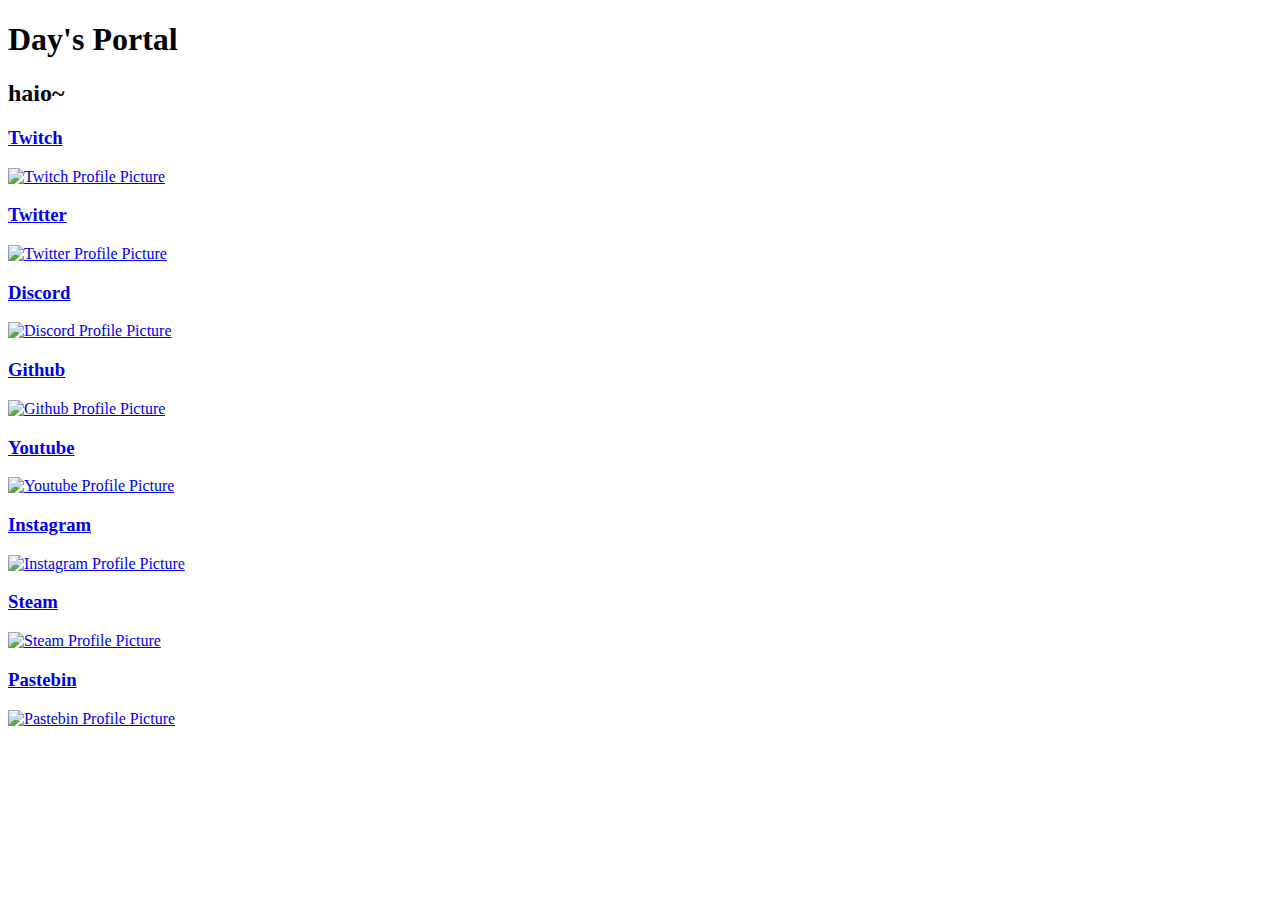
==== index.html @ f15435eb "Create index.html" ====
<!DOCTYPE html>
<html lang="en">
    <head>
        <meta charset="UTF-8">
        <meta http-equiv="X-UA-Compatible" content="IE=edge">
        <meta name="viewport" content="width=device-width, initial-scale=1.0">
        <link rel="stylesheet" href="./style.css">
        <link rel="preconnect" href="https://fonts.googleapis.com">
        <link rel="preconnect" href="https://fonts.gstatic.com" crossorigin>
        <link href="https://fonts.googleapis.com/css2?family=Baloo+Tammudu+2&family=Kalam:wght@300;400;700&family=Source+Code+Pro:wght@200;300;400&display=swap" rel="stylesheet"> 
        <title>Document</title>
    </head>
    <body>
        <div class="scene">
            <div class="glass title">
                <h1>Day's Portal</h1>
                <h2>haio~</h2>
            </div>
            <div class="socials">
                <div class="half">
                    <a target="_blank" href="https://twitch.tv/daydarktv" class="social glass">
                        <h3>Twitch</h3>
                        <img src="./imgs/TwitchPfp.png" alt="Twitch Profile Picture">
                    </a>
                    <a target="_blank" href="https://twitter.com/starmaker5663" class="social glass">
                        <h3>Twitter</h3>
                        <img src="./imgs/TwitterPfp.jpg" alt="Twitter Profile Picture">
                    </a>
                    <a target="_blank" href="https://discord.daysportal.com" class="social glass">
                        <h3>Discord</h3>
                        <img src="./imgs/DiscordPfp.png" alt="Discord Profile Picture">
                    </a>
                    <a target="_blank" href="https://github.com/DayDarkTV" class="social glass">
                        <h3>Github</h3>
                        <img src="./imgs/GithubPfp.png" alt="Github Profile Picture">
                    </a>
                </div>
                <div class="half">
                    <a target="_blank" href="https://www.youtube.com/channel/UCMTJeKNHJDjoHOkCzhnFarg" class="social glass">
                        <h3>Youtube</h3>
                        <img src="./imgs/YoutubePfp.png" alt="Youtube Profile Picture">
                    </a>
                    <a target="_blank" href="https://www.instagram.com/daydark71/" class="social glass">
                        <h3>Instagram</h3>
                        <img src="./imgs/InstaPfp.jpg" alt="Instagram Profile Picture">
                    </a>
                    <a target="_blank" href="https://steamcommunity.com/id/daydarktv" class="social glass">
                        <h3>Steam</h3>
                        <img src="./imgs/SteamPfp.jpg" alt="Steam Profile Picture">
                    </a>
                    <a target="_blank" href="https://pastebin.com/u/daydark" class="social glass">
                        <h3>Pastebin</h3>
                        <img src="./imgs/PastebinPfp.jpg" alt="Pastebin Profile Picture">
                    </a>
                </div>
            </div>

        </div>
    </body>
</html>
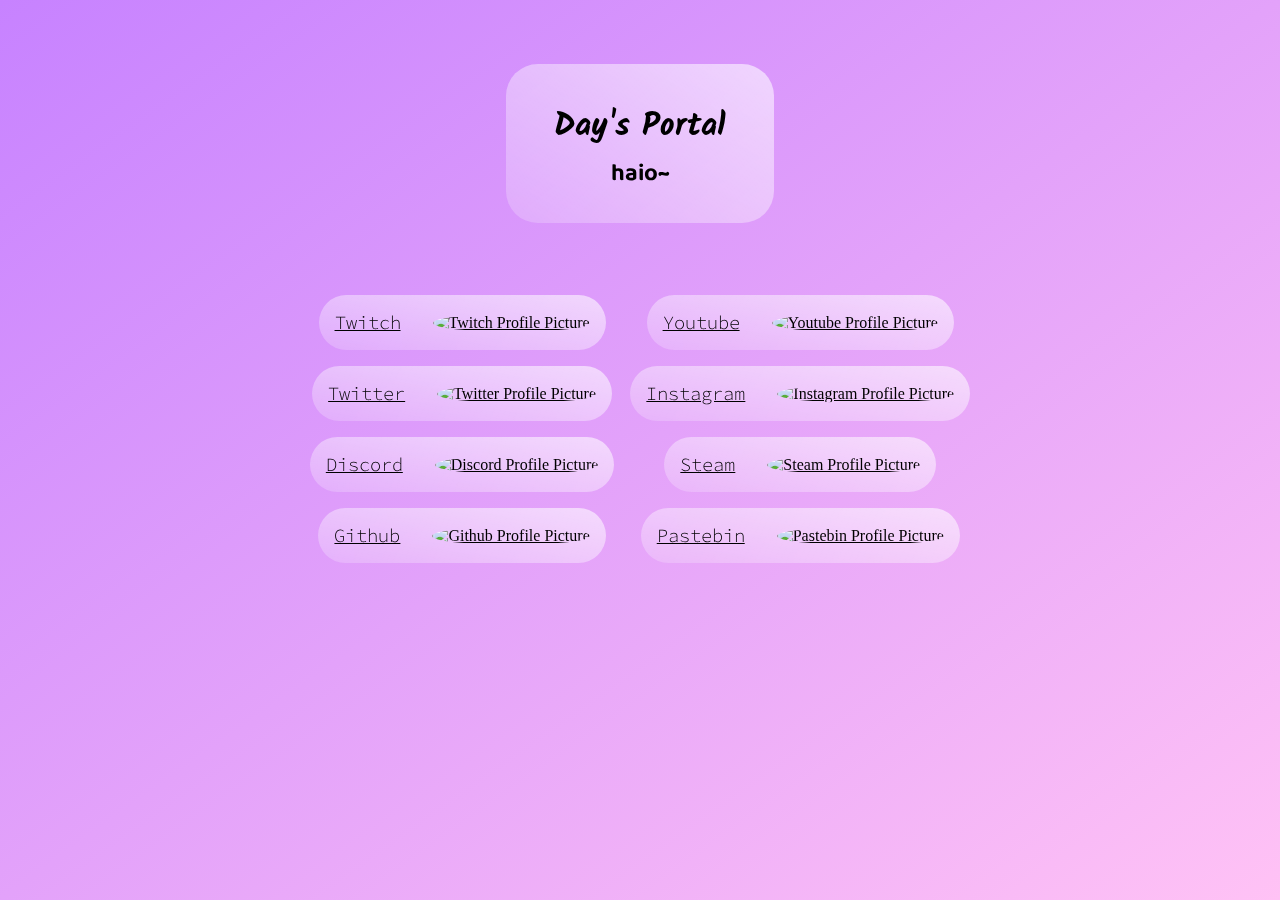
==== commit 0b775292: "Discord Embed Attempt #1" ====
--- a/index.html
+++ b/index.html
@@ -8,7 +8,15 @@
         <link rel="preconnect" href="https://fonts.googleapis.com">
         <link rel="preconnect" href="https://fonts.gstatic.com" crossorigin>
         <link href="https://fonts.googleapis.com/css2?family=Baloo+Tammudu+2&family=Kalam:wght@300;400;700&family=Source+Code+Pro:wght@200;300;400&display=swap" rel="stylesheet"> 
-        <title>Document</title>
+        <link rel="icon" href="./imgs/YoutubePfp.png">
+        <meta property="og:site_name" content="Name of your website">
+        <meta property="og:url" content="https://daydarktv.github.io">
+        <meta property="og:title" content="Day's Portal">
+        <meta property="og:description" content="A website by Day~">
+        <meta property="og:type" content="website">
+        <meta name="og:image" itemprop="image" content="./imgs/YoutubePfp.png">
+        <meta name="theme-color" content="#cc77ff">
+        <title>Day's Portal</title>
     </head>
     <body>
         <div class="scene">
@@ -26,7 +34,7 @@
                         <h3>Twitter</h3>
                         <img src="./imgs/TwitterPfp.jpg" alt="Twitter Profile Picture">
                     </a>
-                    <a target="_blank" href="https://discord.daysportal.com" class="social glass">
+                    <a target="_blank" href="http://discord.daysportal.com" class="social glass">
                         <h3>Discord</h3>
                         <img src="./imgs/DiscordPfp.png" alt="Discord Profile Picture">
                     </a>
--- a/style.css
+++ b/style.css
@@ -0,0 +1,68 @@
+:root {
+    --colorsmile: #c7f;
+}
+
+h1 {
+    font-family: 'Kalam', cursive;
+}
+h2 {
+    font-family: 'Baloo Tammudu 2', cursive;
+    margin: auto;
+}
+.scene {
+    position: absolute;
+    width: 100vw;
+    height: 100vh;
+    background: linear-gradient(to top left, #ffc2f5, #c782ff);
+    top: 0;
+    left: 0;
+    display: flex;
+    /* justify-content: center; */
+    align-items: center;
+    flex-direction: column;
+}
+.glass {
+    width: max-content;
+    height: max-content;
+    border-radius: 2rem;
+    background: linear-gradient(to bottom left, #fff9, #fff3);
+    backdrop-filter: blur(1rem);
+    margin: 0.5rem;
+}
+.title {
+    text-align: center;
+    padding: 1rem 3rem;
+    margin: 4rem;
+}
+.title h1 {
+    margin-bottom: auto;
+}
+.glass h3 {
+    padding: 1rem;
+    margin: auto;
+    font-family: 'Source Code Pro', monospace;
+    font-weight: 300;
+}
+.socials {
+    display: flex;
+    flex-direction: row;
+}
+.half {
+    display: flex;
+    flex-direction: column;
+    align-items: center;
+    flex: 1;
+}
+.social {
+    display: flex;
+    align-items: center;
+    justify-content: center;
+}
+.social img {
+    max-height: 4rem;
+    padding: 1rem;
+    border-radius: 50%;
+}
+a:link, a:visited {
+    color: black;
+}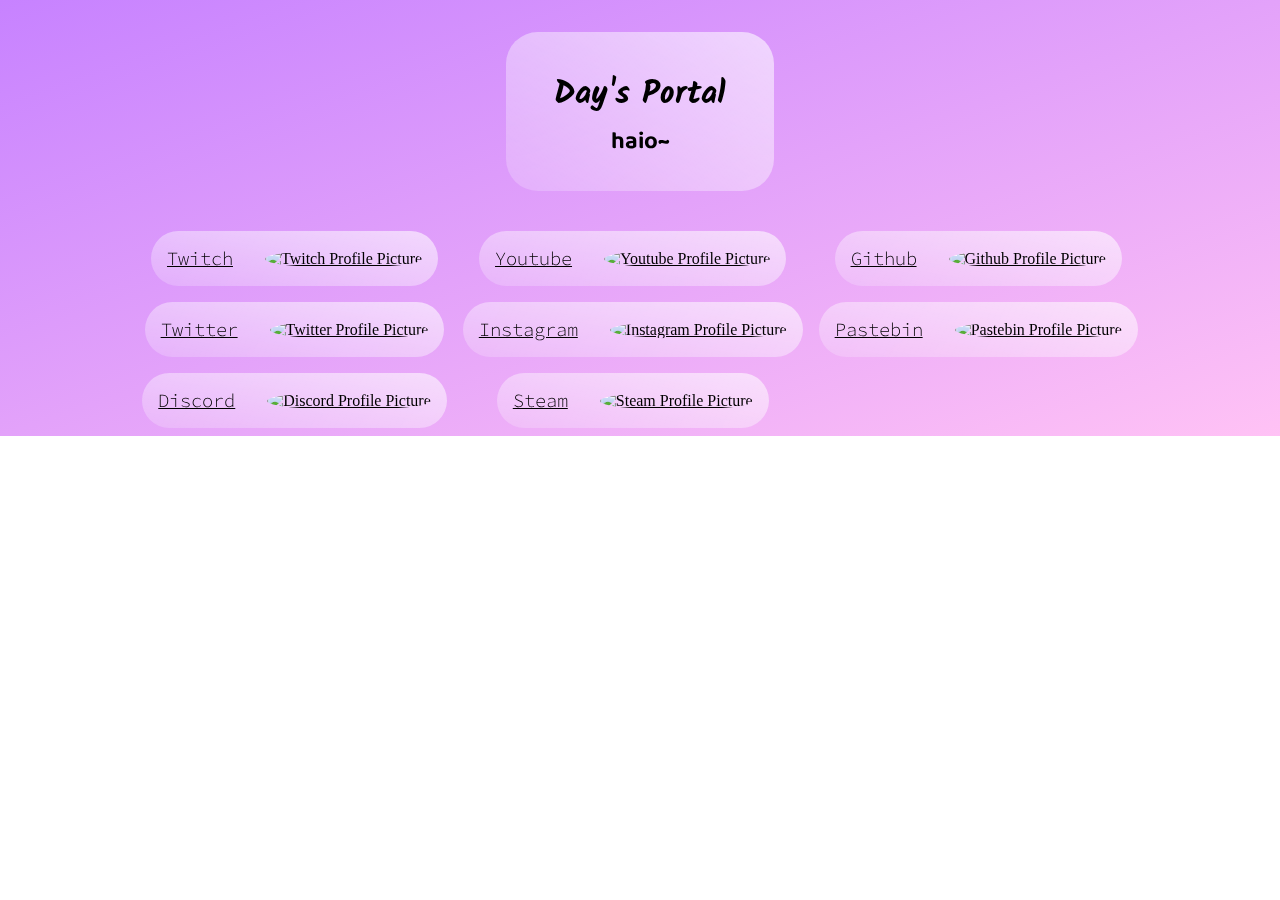
==== commit 95114381: "Fix Content Not Displaying Properly On Smaller Screens" ====
--- a/index.html
+++ b/index.html
@@ -9,7 +9,6 @@
         <link rel="preconnect" href="https://fonts.gstatic.com" crossorigin>
         <link href="https://fonts.googleapis.com/css2?family=Baloo+Tammudu+2&family=Kalam:wght@300;400;700&family=Source+Code+Pro:wght@200;300;400&display=swap" rel="stylesheet"> 
         <link rel="icon" href="./imgs/YoutubePfp.png">
-        <meta property="og:site_name" content="Name of your website">
         <meta property="og:url" content="https://daydarktv.github.io">
         <meta property="og:title" content="Day's Portal">
         <meta property="og:description" content="A website by Day~">
@@ -38,10 +37,6 @@
                         <h3>Discord</h3>
                         <img src="./imgs/DiscordPfp.png" alt="Discord Profile Picture">
                     </a>
-                    <a target="_blank" href="https://github.com/DayDarkTV" class="social glass">
-                        <h3>Github</h3>
-                        <img src="./imgs/GithubPfp.png" alt="Github Profile Picture">
-                    </a>
                 </div>
                 <div class="half">
                     <a target="_blank" href="https://www.youtube.com/channel/UCMTJeKNHJDjoHOkCzhnFarg" class="social glass">
@@ -56,13 +51,21 @@
                         <h3>Steam</h3>
                         <img src="./imgs/SteamPfp.jpg" alt="Steam Profile Picture">
                     </a>
+                </div>
+                <div class="half">
+                    <a target="_blank" href="https://github.com/DayDarkTV" class="social glass">
+                        <h3>Github</h3>
+                        <img src="./imgs/GithubPfp.png" alt="Github Profile Picture">
+                    </a>
                     <a target="_blank" href="https://pastebin.com/u/daydark" class="social glass">
                         <h3>Pastebin</h3>
                         <img src="./imgs/PastebinPfp.jpg" alt="Pastebin Profile Picture">
                     </a>
                 </div>
             </div>
-
+            <div id="twitch-embed"></div>
         </div>
     </body>
+    <script src="https://embed.twitch.tv/embed/v1.js"></script>
+    <script src="./index.js"></script>
 </html>
--- a/style.css
+++ b/style.css
@@ -12,14 +12,15 @@
 .scene {
     position: absolute;
     width: 100vw;
-    height: 100vh;
+    height: max-content;
     background: linear-gradient(to top left, #ffc2f5, #c782ff);
     top: 0;
     left: 0;
     display: flex;
-    /* justify-content: center; */
     align-items: center;
     flex-direction: column;
+    padding: 0;
+    margin: auto;
 }
 .glass {
     width: max-content;
@@ -32,7 +33,7 @@
 .title {
     text-align: center;
     padding: 1rem 3rem;
-    margin: 4rem;
+    margin: 2rem;
 }
 .title h1 {
     margin-bottom: auto;
@@ -46,6 +47,7 @@
 .socials {
     display: flex;
     flex-direction: row;
+    flex-wrap: wrap;
 }
 .half {
     display: flex;
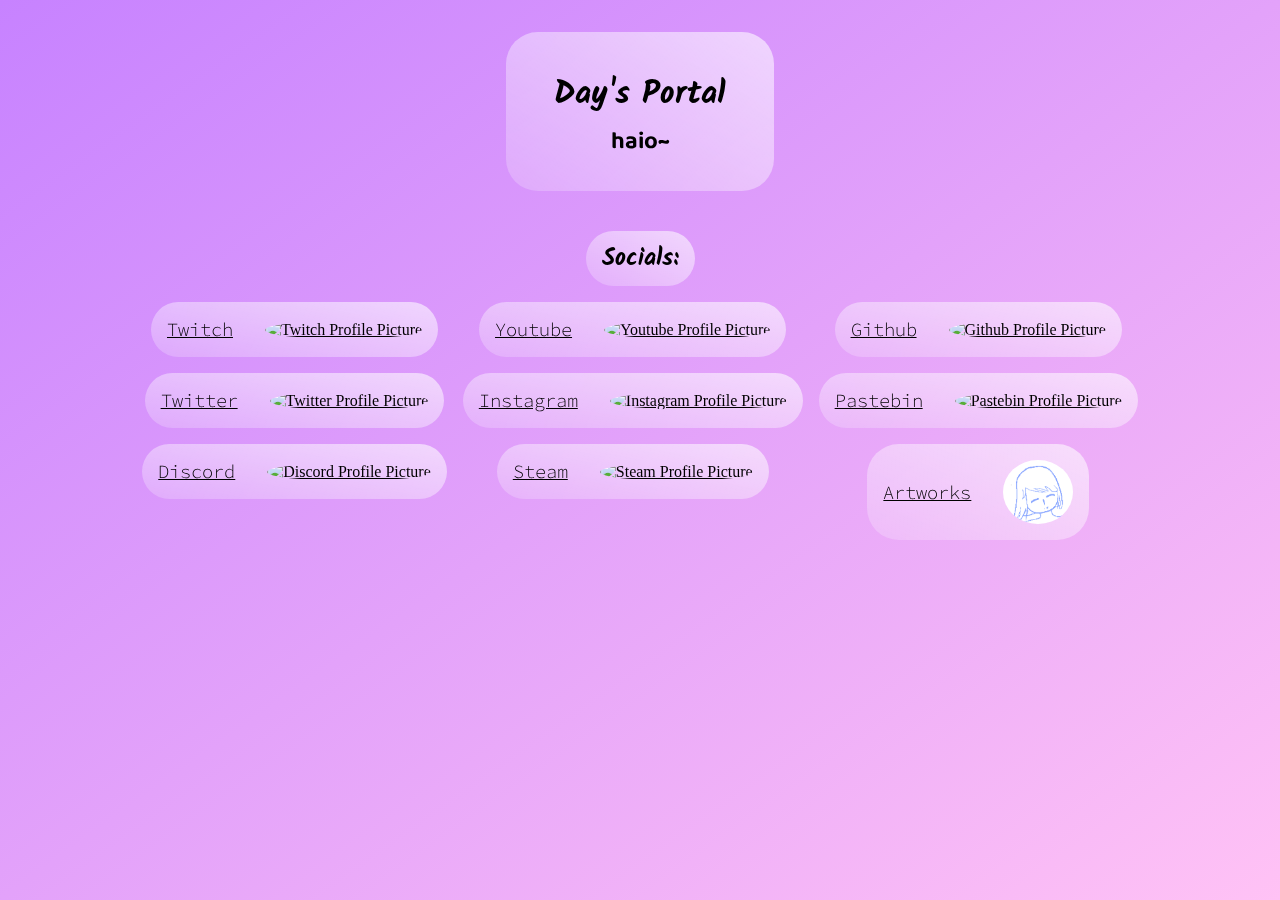
==== commit e56cd1c4: "Add Default Art Landing" ====
--- a/index.html
+++ b/index.html
@@ -23,6 +23,7 @@
                 <h1>Day's Portal</h1>
                 <h2>haio~</h2>
             </div>
+            <h3 class="glass socialtitle">Socials:</h3>
             <div class="socials">
                 <div class="half">
                     <a target="_blank" href="https://twitch.tv/daydarktv" class="social glass">
@@ -61,6 +62,10 @@
                         <h3>Pastebin</h3>
                         <img src="./imgs/PastebinPfp.jpg" alt="Pastebin Profile Picture">
                     </a>
+                    <a href="./art/index.html" class="social glass">
+                        <h3>Artworks</h3>
+                        <img src="./imgs/bababababababababababbababababbabababababbababa.png" alt="Day's Artworks Thumbnail">
+                    </a>
                 </div>
             </div>
             <div id="twitch-embed"></div>
--- a/style.css
+++ b/style.css
@@ -9,10 +9,30 @@
     font-family: 'Baloo Tammudu 2', cursive;
     margin: auto;
 }
+.socialtitle {
+    font-family: 'Kalam', cursive;
+    padding: 0.5rem 1rem;
+    font-size: 1.5rem;
+}
+.panel {
+    width: 100%;
+    background: #fff;
+}
+.footer {
+    position: absolute;
+    bottom: 0;
+}
+.btn {
+    padding: 0.5rem;
+    text-align: center;
+    width: max-content;
+    height: max-content;
+    font-size: 1.125rem;
+}
 .scene {
     position: absolute;
     width: 100vw;
-    height: max-content;
+    min-height: 100vh;
     background: linear-gradient(to top left, #ffc2f5, #c782ff);
     top: 0;
     left: 0;
